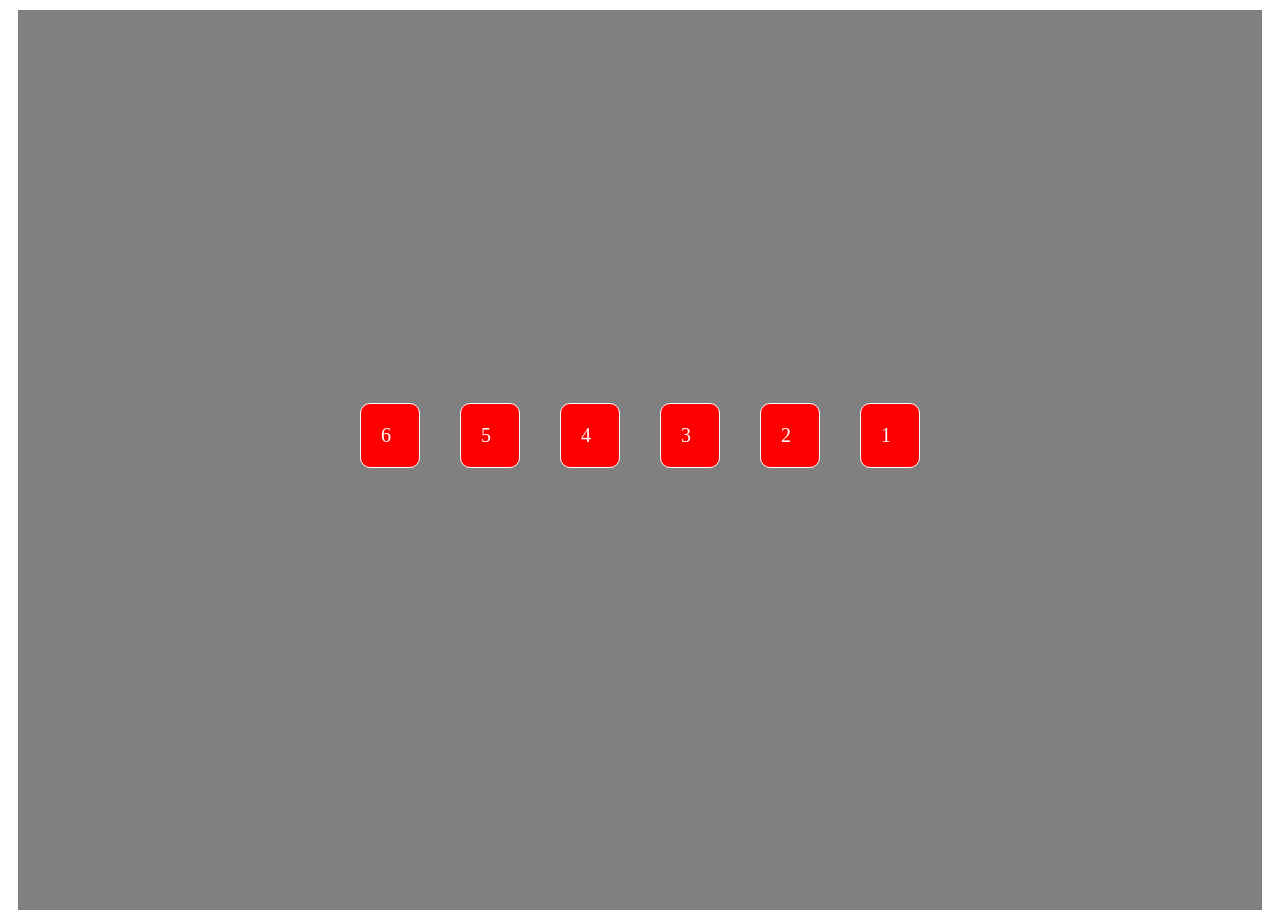
==== index2.html @ c0545a6b "first commit" ====
<!DOCTYPE html>
<html lang="en">
<head>
    <meta charset="UTF-8">
    <meta name="viewport" content="width=device-width, initial-scale=1.0">
    <link rel="stylesheet" href="/css/index2.css">
    <title>Document</title>
</head>
<body>
    <div class="Intro">
      
        <div class="child2">
            <div class="one">1</div>
            <div class="two">2</div>
            <div class="three">3</div>
            <div class="four">4</div>
            <div class="five">5</div>
            <div class="six">6</div>

        </div>
        




    </div>
    
</body>
</html>
---- css/index2.css ----
*{
    padding: 0;
    box-sizing: border-box;
}

.Intro {
    background: gray;
    margin: 10px;
    padding: 10px;
    height: 100vh;
    overflow: hidden ;

}
 .child2 {
    height: 90vh;
    display: flex;
    justify-content: center;
    align-items: center;
    flex-direction: row-reverse;
    gap: 20px;
    color: white;
    font-size: 20px;
    margin: 10px;


 }

 .one, .two, .three, .four, .five, .six {
    background: red;
    width: 60px;
    padding: 20px;
    margin: 10px;
    border: 1px solid white;
    border-radius: 10px;
 }
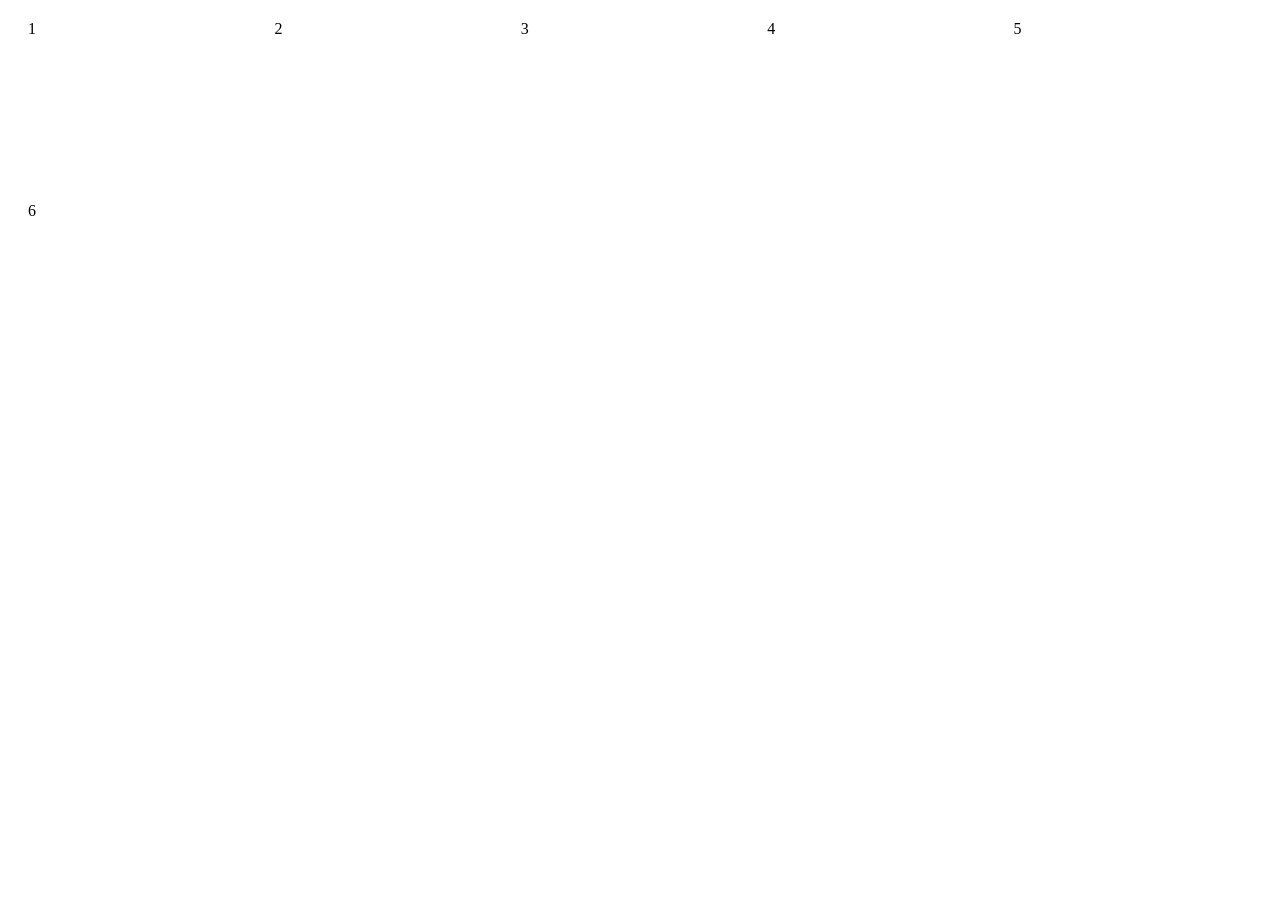
==== commit 57198e1e: "we updated the web" ====
--- a/index2.html
+++ b/index2.html
@@ -4,12 +4,12 @@
     <meta charset="UTF-8">
     <meta name="viewport" content="width=device-width, initial-scale=1.0">
     <link rel="stylesheet" href="/css/index2.css">
-    <title>Document</title>
+    <title>Display</title>
 </head>
 <body>
     <div class="Intro">
       
-        <div class="child2">
+        <div class="parent">
             <div class="one">1</div>
             <div class="two">2</div>
             <div class="three">3</div>
@@ -24,6 +24,10 @@
 
 
     </div>
+
+    
+
+    
     
 </body>
 </html>
--- a/css/index2.css
+++ b/css/index2.css
@@ -4,7 +4,7 @@
 }
 
 .Intro {
-    background: gray;
+    /*background: gray;*/
     margin: 10px;
     padding: 10px;
     height: 100vh;
@@ -13,26 +13,84 @@
 }
  .child2 {
     height: 90vh;
-    display: flex;
-    justify-content: center;
-    align-items: center;
-    flex-direction: row-reverse;
-    gap: 20px;
+    /*display: flex;
+    justify-content: space-between;
+    align-items: flex-start;
+    flex-direction: row-reverse;*/
+    /*gap: 20px;
     color: white;
     font-size: 20px;
-    margin: 10px;
+    margin: 10px;*/
+     display: grid;
+  grid-template-columns: repeat(auto-fit, minmax(250px, 1fr));
+  gap: 24px;
+}
 
 
- }
 
- .one, .two, .three, .four, .five, .six {
+
+
+ /*.one, .two, .three, .four, .five, .six {
     background: red;
     width: 60px;
     padding: 20px;
     margin: 10px;
     border: 1px solid white;
     border-radius: 10px;
- }
+ }*/
+
+.parent {
+    min-height: 100vh;
+    display: grid;
+    grid-template-columns: repeat(5, 1fr);
+    grid-template-rows: repeat(5, 1fr);
+    gap: 8px;
+}
 
 
 
+.div2 {
+    background: #e8ebea;
+    grid-row: span5 / span 5;
+    height: 100%;
+    width: 100%;
+    box-shadow: 0 4px 20px -2px #e8ebea;
+
+}
+.div3 {
+    background: #e8ebea;
+    grid-column: span 4 / span 4;
+    height: 50%;
+    width: 100%;
+    box-shadow: 0 4px 20px -2px #e8ebea;
+
+}
+.div4 {
+    background: #e8ebea;
+    grid-column: span 2 / span 2;
+    height: 100%;
+    width: 100%;
+    box-shadow: 0 4px 20px -2px #e8ebea;
+}
+.div5 {
+    background: #e8ebea;
+    grid-column: span 2 / span 2;
+    height: 100%;
+    width: 100%;
+    box-shadow: 0 4px 20px -2px #e8ebea;
+
+}
+.div6 {
+    background: #e8ebea;
+    grid-column: ;
+
+    height: 100%;
+    width: 100%;
+    box-shadow: 0 4px 20px -2px #e8ebea;
+}
+    
+        
+
+
+
+
